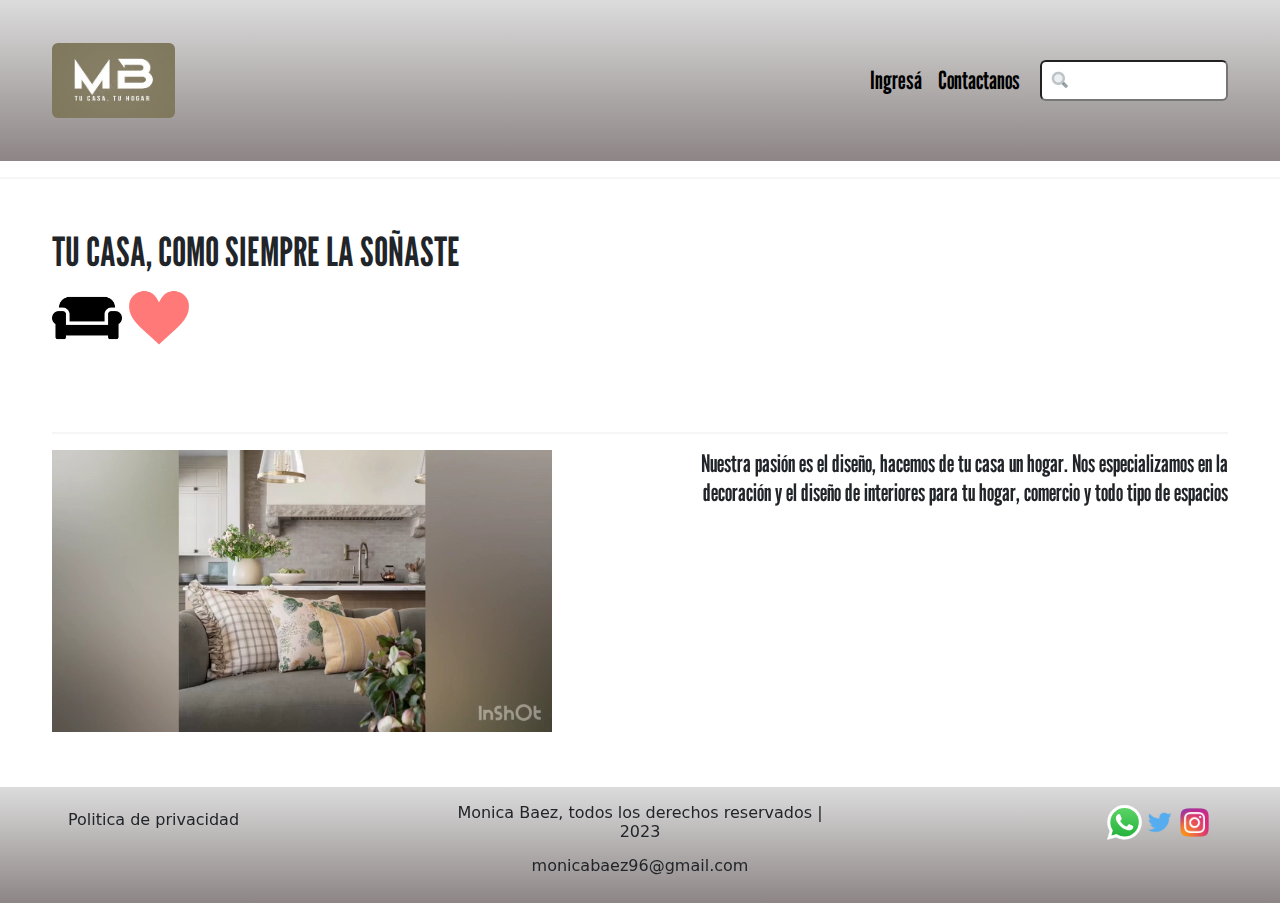
==== index.html @ 6a5b460a "entrega 1 JS" ====
<!DOCTYPE html>
<html lang="es">
  <head>
    <meta charset="UTF-8" />
    <meta name="viewport" content="width=device-width, initial-scale=1.0" />
    <meta
      name="description"
      content="Contrataciones y asesoramiento para decoración de interiores, visitanos y decorá tu espacio"
    />
    <title>MB - Diseño y Decoración de Interiores</title>
    <link rel="stylesheet" href="./css/main.css" />
    <link
      rel="stylesheet"
      href="https://cdn.jsdelivr.net/npm/bootstrap@5.3.0-alpha3/dist/css/bootstrap.min.css"
    />
    <link rel="stylesheet" href="./css/main.css" />
    <script src="https://cdn.jsdelivr.net/npm/bootstrap@5.3.0-alpha3/dist/js/bootstrap.bundle.min.js"></script>
    <link
      rel="shortcut icon"
      href="./assets/images/logoBrown.JPG"
      type="image/x-icon"
    />
  </head>

  <body>
    <header class="header">
      <nav class="navbar navbar-expand-md">
        <div class="container">
          <a class="navbar-brand" href="./index.html"
            ><img
              src="./assets/images/logoBrown.JPG"
              class="header__container-logo rounded"
              alt="Logo Pagina"
          /></a>
          <button
            class="navbar-toggler"
            type="button"
            data-bs-toggle="collapse"
            data-bs-target="#navbarSupportedContent"
            aria-controls="navbarSupportedContent"
            aria-expanded="false"
            aria-label="Toggle navigation"
          >
            <span class="navbar-toggler-icon"></span>
          </button>
          <div
            class="collapse navbar-collapse mt-3 mt-md-0 justify-content-end"
            id="navbarSupportedContent"
          >
            <ul
              class=" item navbar-nav me-auto me-md-0 mb-2 mb-lg-0 align-items-center"
            >
              <li class="nav-item mb-2 mb-md-0 me-md-3">
                <a href="./pages/login.html">Ingresá</a>
              </li>
              <li class="nav-item mb-2 mb-md-0 me-md-3">
                <a href="./pages/contact.html">Contactanos</a>
              </li>
              <li class="nav-item">
                <label for="Busqueda"></label>
                <input
                  type="search"
                  class="icono-placeholder-image rounded"
                  placeholder=" "
                  id="Busqueda"
                />
              </li>
            </ul>
          </div>
        </div>
      </nav>
    </header>
    <hr class="mb-3"/>
    <main class="principal container my-5">
      <div class="row mb-5">
        <div class="text-center text-md-start col-12 col-md-6">
          <h1>TU CASA, COMO SIEMPRE LA SOÑASTE</h1>
          <img
            src="./assets/images/IndexSofa.png"
            width="70"
            height="70"
            alt="imagenSofa"
          />
          <img
            src="./assets/images/IndexHeart.png"
            alt="imagenCorazon"
            width="70"
            height="70"
          />
        </div>
        <div class="col-12 col-md-6 text-center text-md-end">
          <video
            class="w-100"
            style="max-width: 500px"
            src="./assets/videos/VideoDeco2.mp4"
            autoplay
            muted
            loop
          ></video>
        </div>
      </div>
      <hr />
      <div class="row">
        <div
          class="col-12 col-md-6 text-center text-md-start order-1 order-md-0"
        >
          <video
            class="w-100"
            style="max-width: 500px"
            src="./assets/videos/VideoDeco.mp4"
            autoplay
            muted
            loop
          ></video>
        </div>
        <div class="text-center text-md-end col-12 col-md-6 order-0 order-md-1">
          <h2 class="h4">
            Nuestra pasión es el diseño, hacemos de tu casa un hogar. Nos
            especializamos en la decoración y el diseño de interiores para tu
            hogar, comercio y todo tipo de espacios
          </h2>
        </div>
      </div>
    </main>
    <footer class="lead">
      <ul class="row p-3 container">
        <li class="privacy col-12 col-md-4 text-center text-md-start mb-2">
          <a href="./pages/privacy.html" class="h6">Politica de privacidad</a>
        </li>
        <li class="col-12 col-md-4 text-center mb-2">
          <h3 class="h6">Monica Baez, todos los derechos reservados | 2023</h3>
          <span class="h6">monicabaez96@gmail.com</span>
        </li>
        <li class="col-12 col-md-4">
          <ul class="d-flex justify-content-center justify-content-md-end">
            <li>
              <a href="https://wa.me/+5491135925309" target="_blank">
                <img
                  src="./assets/images/whatsapp.svg"
                  alt="Whatsapp"
                  width="35"
                  height="35"
                />
              </a>
            </li>
            <li>
              <a href="https://twitter.com/?lang=es" target="_blank">
                <img
                  src="./assets/images/twitter2.png"
                  alt="Twitter"
                  width="35"
                  height="35"
                />
              </a>
            </li>
            <li>
              <a href="https://www.instagram.com/" target="_blank">
                <img
                  src="./assets/images/Instagram.png"
                  alt="Instagram"
                  width="35"
                  height="35"
                />
              </a>
            </li>
          </ul>
        </li>
      </ul>
    </footer>
    <script src="main.js"></script>
  </body>
</html>
---- css/main.css ----
* {
  margin: 0;
  padding: 0;
  box-sizing: border-box;
}

/*HR*/
hr {
  border: none;
  height: 2px;
  background: rgb(220, 220, 220);
}

@font-face {
  font-family: "LeagueGothic";
  src: url("../assets/ttf/LeagueGothic-Regular.ttf");
}
ul {
  list-style-type: none;
  margin: 0;
  padding: 0;
}

a {
  text-decoration: none;
  color: black;
  font-size: 25px;
}

.container, .header__container {
  max-width: 1200px;
  margin: 0 auto;
}

.estilo, .reset:hover, .privacy:hover {
  text-decoration: none;
  color: rgb(55, 55, 149);
  font-style: oblique;
}

.navbar-toggler {
  border: 2.5px solid #a1505e;
}

.navbar-toggler:focus {
  border: 2.5px solid #a1505e;
  box-shadow: 0 0 0 2.5px #a1505e;
}

footer {
  font-size: 1rem;
  background-image: linear-gradient(180deg, rgb(220, 220, 220), rgb(141, 133, 133));
  margin: 0 auto;
}
footer__container {
  height: 15%;
  max-width: 1200px;
  margin: 0 auto;
  display: flex;
  text-align: center;
  justify-content: space-between;
}
footer__container-end {
  height: 50px;
  display: flex;
  justify-content: center;
  gap: 0;
}
footer__items1 {
  text-align: center;
}
footer__items {
  text-align: center;
}
footer__redes {
  text-align: center;
}

footer {
  background-color: rgb(220, 220, 220);
}

.header {
  padding: 30px 20px;
  background-image: linear-gradient(180deg, rgb(220, 220, 220), rgb(141, 133, 133));
  font-family: "LeagueGothic";
}
.header__container {
  display: flex;
  justify-content: space-between;
  align-items: center;
}
.header__container-logo {
  height: 75px;
  width: 123px;
}
.header__container-navbar {
  display: none;
}

.icono-placeholder-image::placeholder {
  background-image: url(../assets/images/IconSearch.png);
  background-size: 20px 20px;
  background-repeat: no-repeat;
  background-position: 0.5rem center;
}

@media (min-width: 768px) {
  .header__container-navbar {
    display: flex;
  }
  .header__container-navbar label {
    padding: 15px;
  }
  .header__container-navbar input {
    font-family: "LeagueGothic";
  }
  .header__container-navbar li {
    margin: 0 15px;
  }
  .header__container-navbar li a {
    color: black;
    text-decoration: none;
    font-size: 20px;
  }
  .item {
    text-decoration: none;
    color: black;
    font-size: 25px;
  }
  .item :hover {
    color: rgba(243, 70, 171, 0.953);
    text-shadow: 1px;
    border-bottom: 4px solid gray;
  }
  .header__container-navbar-mobile {
    display: none;
  }
}
.principal {
  font-family: "LeagueGothic";
}

.mainContact {
  background-image: url(../assets/images/backgroundImage.jpg);
  width: 100%;
  height: 100%;
  background-repeat: no-repeat;
  background-size: 100% 100%;
}

.reset {
  font-size: 15px;
}

.politics {
  background-image: linear-gradient(180deg, rgb(255, 255, 255), rgb(200, 200, 200));
}

.headerPrivacy {
  position: sticky;
  top: 0;
  z-index: 1;
  padding: 30px 20px;
  background-image: linear-gradient(180deg, rgb(220, 220, 220), rgb(141, 133, 133));
}
---- css/main.css ----
* {
  margin: 0;
  padding: 0;
  box-sizing: border-box;
}

/*HR*/
hr {
  border: none;
  height: 2px;
  background: rgb(220, 220, 220);
}

@font-face {
  font-family: "LeagueGothic";
  src: url("../assets/ttf/LeagueGothic-Regular.ttf");
}
ul {
  list-style-type: none;
  margin: 0;
  padding: 0;
}

a {
  text-decoration: none;
  color: black;
  font-size: 25px;
}

.container, .header__container {
  max-width: 1200px;
  margin: 0 auto;
}

.estilo, .reset:hover, .privacy:hover {
  text-decoration: none;
  color: rgb(55, 55, 149);
  font-style: oblique;
}

.navbar-toggler {
  border: 2.5px solid #a1505e;
}

.navbar-toggler:focus {
  border: 2.5px solid #a1505e;
  box-shadow: 0 0 0 2.5px #a1505e;
}

footer {
  font-size: 1rem;
  background-image: linear-gradient(180deg, rgb(220, 220, 220), rgb(141, 133, 133));
  margin: 0 auto;
}
footer__container {
  height: 15%;
  max-width: 1200px;
  margin: 0 auto;
  display: flex;
  text-align: center;
  justify-content: space-between;
}
footer__container-end {
  height: 50px;
  display: flex;
  justify-content: center;
  gap: 0;
}
footer__items1 {
  text-align: center;
}
footer__items {
  text-align: center;
}
footer__redes {
  text-align: center;
}

footer {
  background-color: rgb(220, 220, 220);
}

.header {
  padding: 30px 20px;
  background-image: linear-gradient(180deg, rgb(220, 220, 220), rgb(141, 133, 133));
  font-family: "LeagueGothic";
}
.header__container {
  display: flex;
  justify-content: space-between;
  align-items: center;
}
.header__container-logo {
  height: 75px;
  width: 123px;
}
.header__container-navbar {
  display: none;
}

.icono-placeholder-image::placeholder {
  background-image: url(../assets/images/IconSearch.png);
  background-size: 20px 20px;
  background-repeat: no-repeat;
  background-position: 0.5rem center;
}

@media (min-width: 768px) {
  .header__container-navbar {
    display: flex;
  }
  .header__container-navbar label {
    padding: 15px;
  }
  .header__container-navbar input {
    font-family: "LeagueGothic";
  }
  .header__container-navbar li {
    margin: 0 15px;
  }
  .header__container-navbar li a {
    color: black;
    text-decoration: none;
    font-size: 20px;
  }
  .item {
    text-decoration: none;
    color: black;
    font-size: 25px;
  }
  .item :hover {
    color: rgba(243, 70, 171, 0.953);
    text-shadow: 1px;
    border-bottom: 4px solid gray;
  }
  .header__container-navbar-mobile {
    display: none;
  }
}
.principal {
  font-family: "LeagueGothic";
}

.mainContact {
  background-image: url(../assets/images/backgroundImage.jpg);
  width: 100%;
  height: 100%;
  background-repeat: no-repeat;
  background-size: 100% 100%;
}

.reset {
  font-size: 15px;
}

.politics {
  background-image: linear-gradient(180deg, rgb(255, 255, 255), rgb(200, 200, 200));
}

.headerPrivacy {
  position: sticky;
  top: 0;
  z-index: 1;
  padding: 30px 20px;
  background-image: linear-gradient(180deg, rgb(220, 220, 220), rgb(141, 133, 133));
}
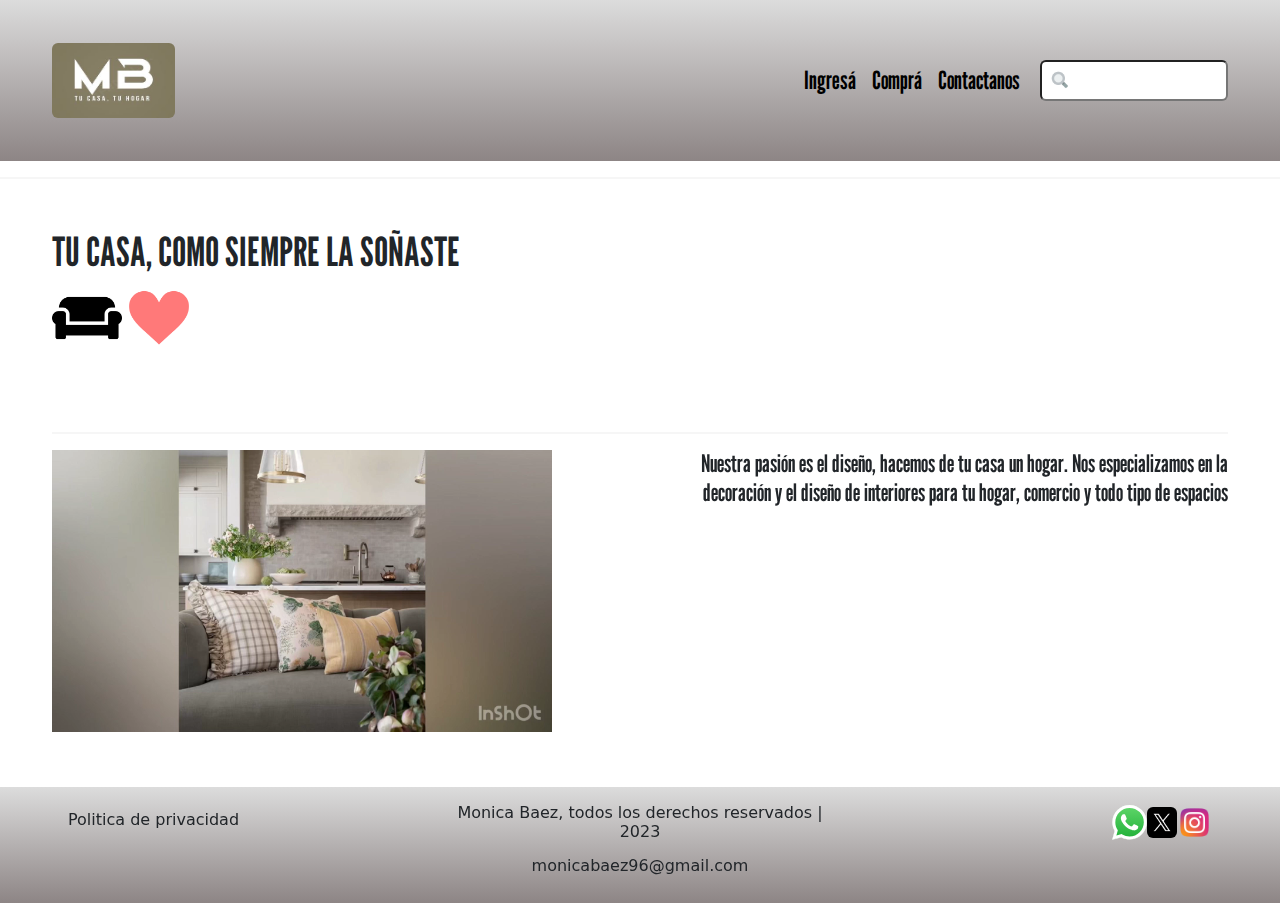
==== commit 3a171cbc: "preEntrega3-JS" ====
--- a/index.html
+++ b/index.html
@@ -52,6 +52,9 @@
             >
               <li class="nav-item mb-2 mb-md-0 me-md-3">
                 <a href="./pages/login.html">Ingresá</a>
+              </li>
+              <li class="nav-item mb-2 mb-md-0 me-md-3">
+                <a href="./pages/shop.html">Comprá</a>
               </li>
               <li class="nav-item mb-2 mb-md-0 me-md-3">
                 <a href="./pages/contact.html">Contactanos</a>
@@ -145,11 +148,11 @@
             </li>
             <li>
               <a href="https://twitter.com/?lang=es" target="_blank">
-                <img
+                <img class="rounded"
                   src="./assets/images/twitter2.png"
                   alt="Twitter"
-                  width="35"
-                  height="35"
+                  width="30"
+                  height="31"
                 />
               </a>
             </li>
@@ -167,6 +170,6 @@
         </li>
       </ul>
     </footer>
-    <script src="main.js"></script>
+<!--     <script src="main.js"></script> -->
   </body>
 </html>